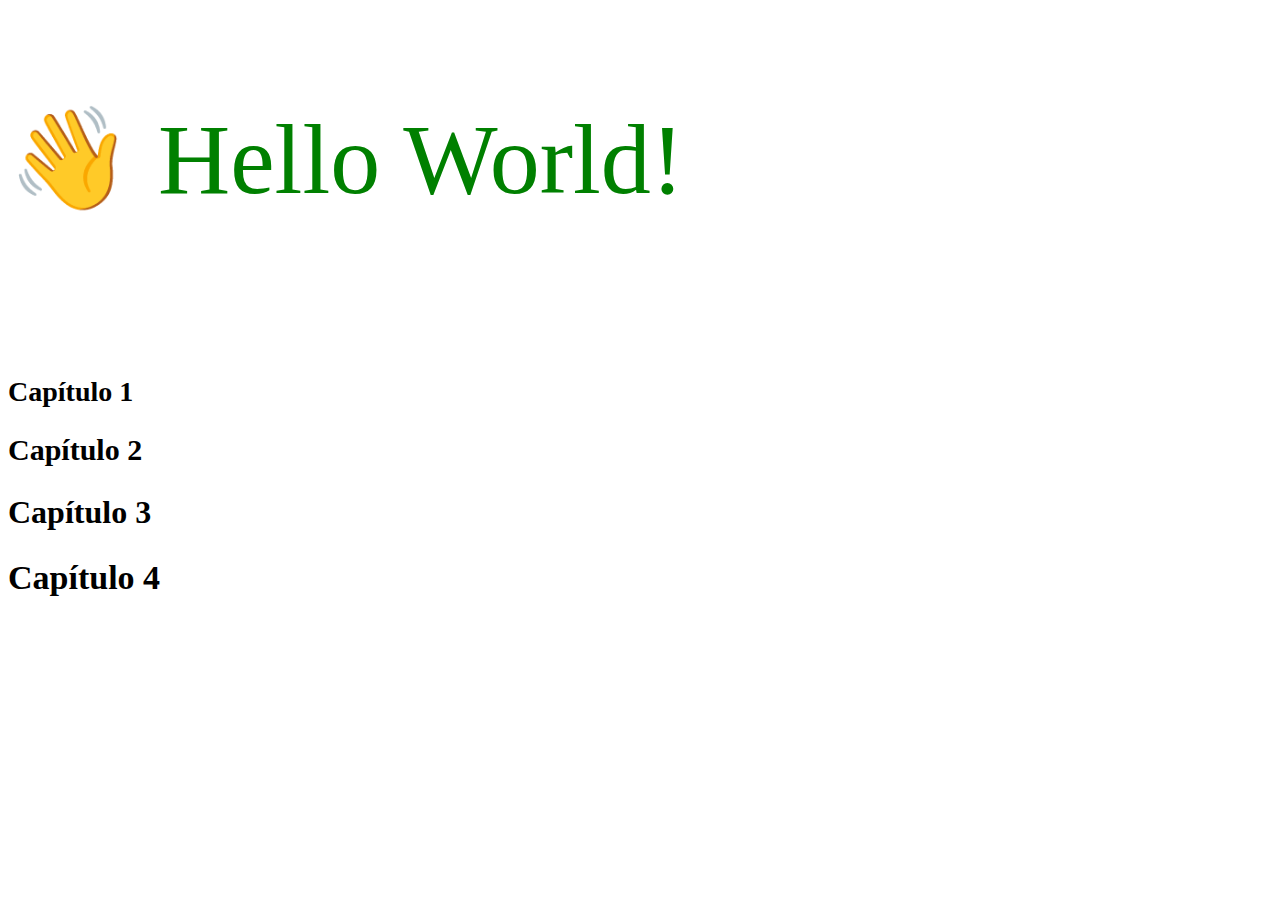
==== moduloCSS/index.html @ f7a20adc "Modulo CSS" ====
<!DOCTYPE html>
<html lang="en">
<head>
    <meta charset="UTF-8">
    <meta name="viewport" content="width=device-width, initial-scale=1.0">
    <title>Projeto com CSS</title>
    <link rel="stylesheet" href="/moduloCSS/estilo.css">
</head>
<body>
    <p>👋 Hello World!</p>
    <br><br>
    <h2 id="capitulo1">Capítulo 1</h2>
    <h2 id="capitulo2">Capítulo 2</h2>
    <h2 id="capitulo3">Capítulo 3</h2>
    <h2 id="capitulo4">Capítulo 4</h2>

</body>
</html>
---- moduloCSS/estilo.css ----
p {
    color:green;
    font-size: 100px;
  }

#capitulo1 {
    font-size: 28px;
}
#capitulo2 {
    font-size: 30px;
}
#capitulo3 {
    font-size: 32px;
}
#capitulo4 {
    font-size: 34px;
}
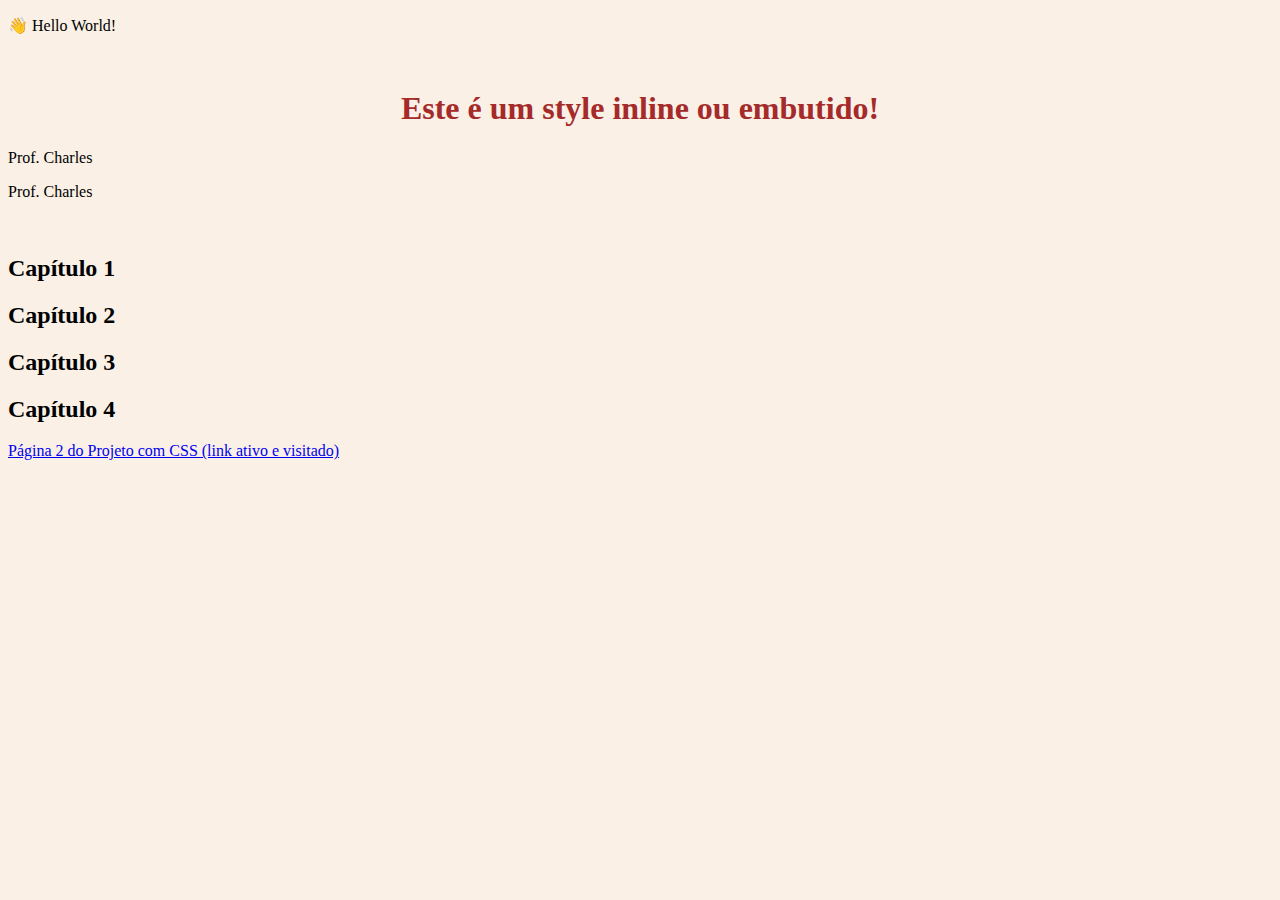
==== commit 35d92fdd: "Exercícios CSS" ====
--- a/moduloCSS/index.html
+++ b/moduloCSS/index.html
@@ -1,19 +1,36 @@
 <!DOCTYPE html>
-<html lang="en">
+<html lang="pt-br">
 <head>
     <meta charset="UTF-8">
     <meta name="viewport" content="width=device-width, initial-scale=1.0">
     <title>Projeto com CSS</title>
-    <link rel="stylesheet" href="/moduloCSS/estilo.css">
+
+    <!-- 1º modo: Adicionando uma página de estilo -->
+    <link rel="stylesheet" href="/estilo.css">
+
+    <!-- 2º modo: Adicionando um estilo na página com a tag style -->    
+    <style>
+        body {
+            background-color: linen;
+        }
+    </style>
 </head>
 <body>
     <p>👋 Hello World!</p>
-    <br><br>
+    <br>
+    <!-- 3º modo: Adicionando um estilo inline ou embutido -->  
+    <h1 style="color: brown;text-align: center;">Este é um style inline ou embutido!</h1> 
+    
+    <p class="nome-pessoa">Prof. Charles</p>
+    <p class="nome-pessoa cadastro">Prof. Charles</p>
+    <br>
     <h2 id="capitulo1">Capítulo 1</h2>
     <h2 id="capitulo2">Capítulo 2</h2>
     <h2 id="capitulo3">Capítulo 3</h2>
     <h2 id="capitulo4">Capítulo 4</h2>
 
+    <a href="/page2.html"> Página 2 do Projeto com CSS (link ativo e visitado)</a>
+
 </body>
 </html>
 
